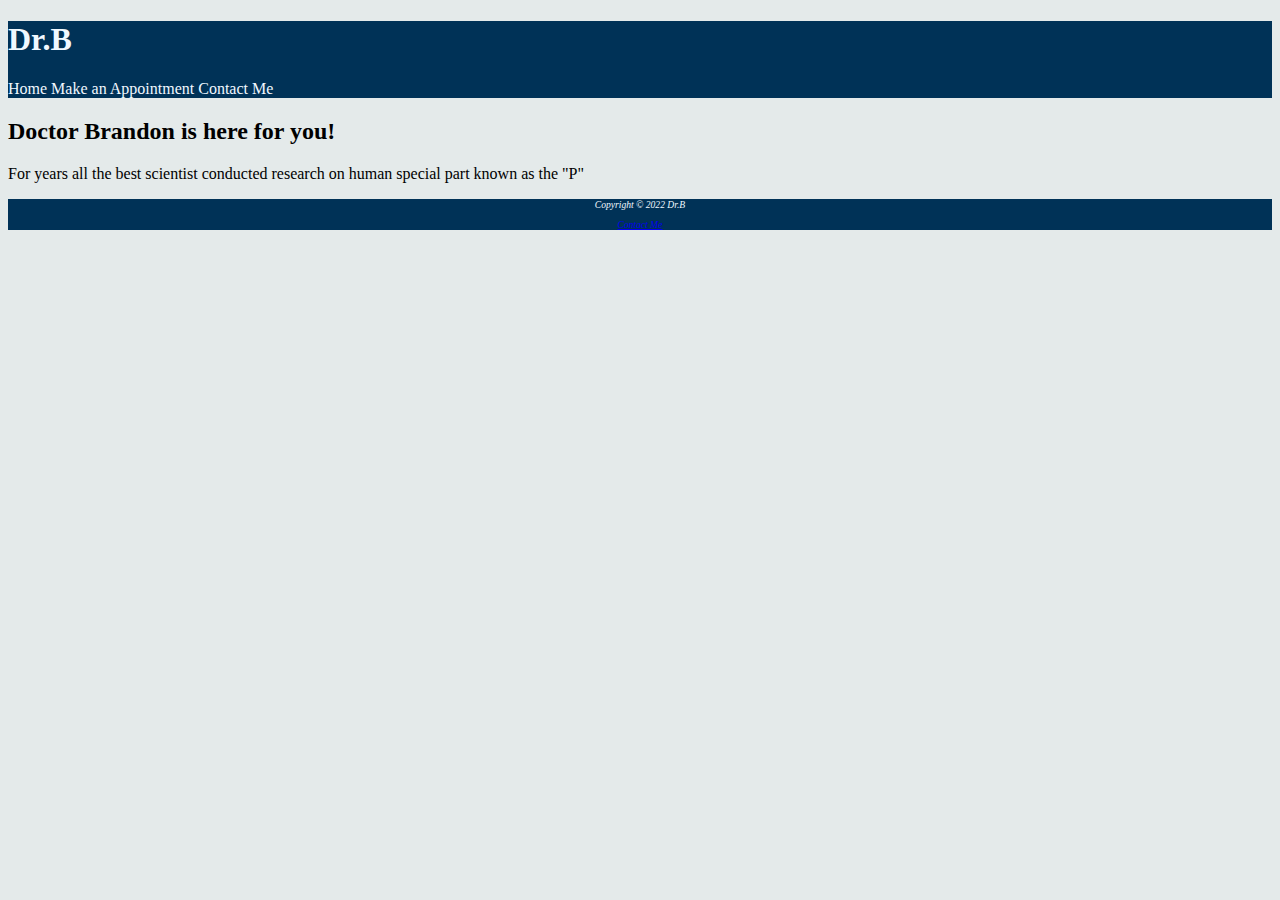
==== index.html @ 9ed76600 "Add files via upload" ====
<!DOCTYPE html>
<html lang="en">
    <head>
        <meta charset="UTF-8">
        <meta http-equiv="X-UA-Compatible" content="IE=edge">
        <meta name="viewport" content="width=device-width, initial-scale=1.0">
        <link rel="stylesheet" href="css\style.css">
        <title>Dr.Brandon Medical Office</title>
    </head>
    <body>

        <header>
            <h1><a href="index.html">Dr.B</h1>
            <nav>
                <a href="index.html">Home</a>
                <a href="html/appointment.html">Make an Appointment</a>
                <a href="html/contact.html">Contact Me</a>
            </nav>
        </header>

        <h2>Doctor Brandon is here for you!</h2>

        <p>
            For years all the best scientist conducted research on human special part
            known as the "P"
        </p>


        <footer>
            <p>Copyright &copy; 2022 Dr.B</p>
            <a href="mailto:bjuarez.fernan@gmail.com">Contact Me</a>
        </footer>
    </body>
</html>
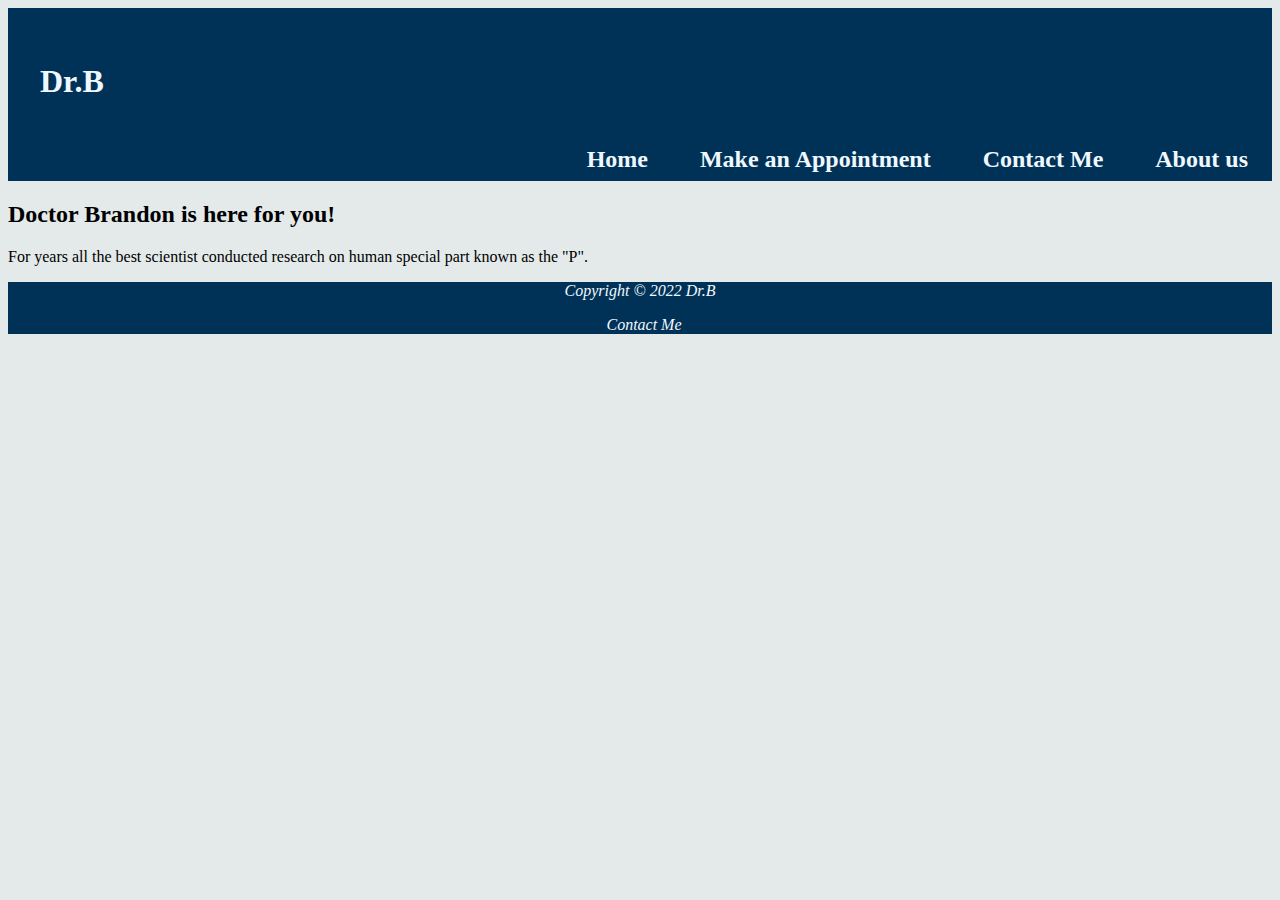
==== commit 246a7884: "Add files via upload" ====
--- a/index.html
+++ b/index.html
@@ -10,21 +10,25 @@
     <body>
 
         <header>
-            <h1><a href="index.html">Dr.B</h1>
-            <nav>
-                <a href="index.html">Home</a>
-                <a href="html/appointment.html">Make an Appointment</a>
-                <a href="html/contact.html">Contact Me</a>
-            </nav>
+            <a href="index.html"><h1>Dr.B</h1></a>
         </header>
+        
+        <nav>
+            <a href="index.html">Home</a>
+            <a href="html/appointment.html">Make an Appointment</a>
+            <a href="html/contact.html">Contact Me</a>
+            <a href="html/aboutus.html">About us</a>
+        </nav>
 
-        <h2>Doctor Brandon is here for you!</h2>
-
-        <p>
-            For years all the best scientist conducted research on human special part
-            known as the "P"
-        </p>
-
+        <main>
+            <h2>Doctor Brandon is here for you!</h2>
+            
+            <p>
+                For years all the best scientist conducted research on human special part
+                known as the "P".
+            </p>
+            <div class="doctorimg"></div>
+        </main>
 
         <footer>
             <p>Copyright &copy; 2022 Dr.B</p>
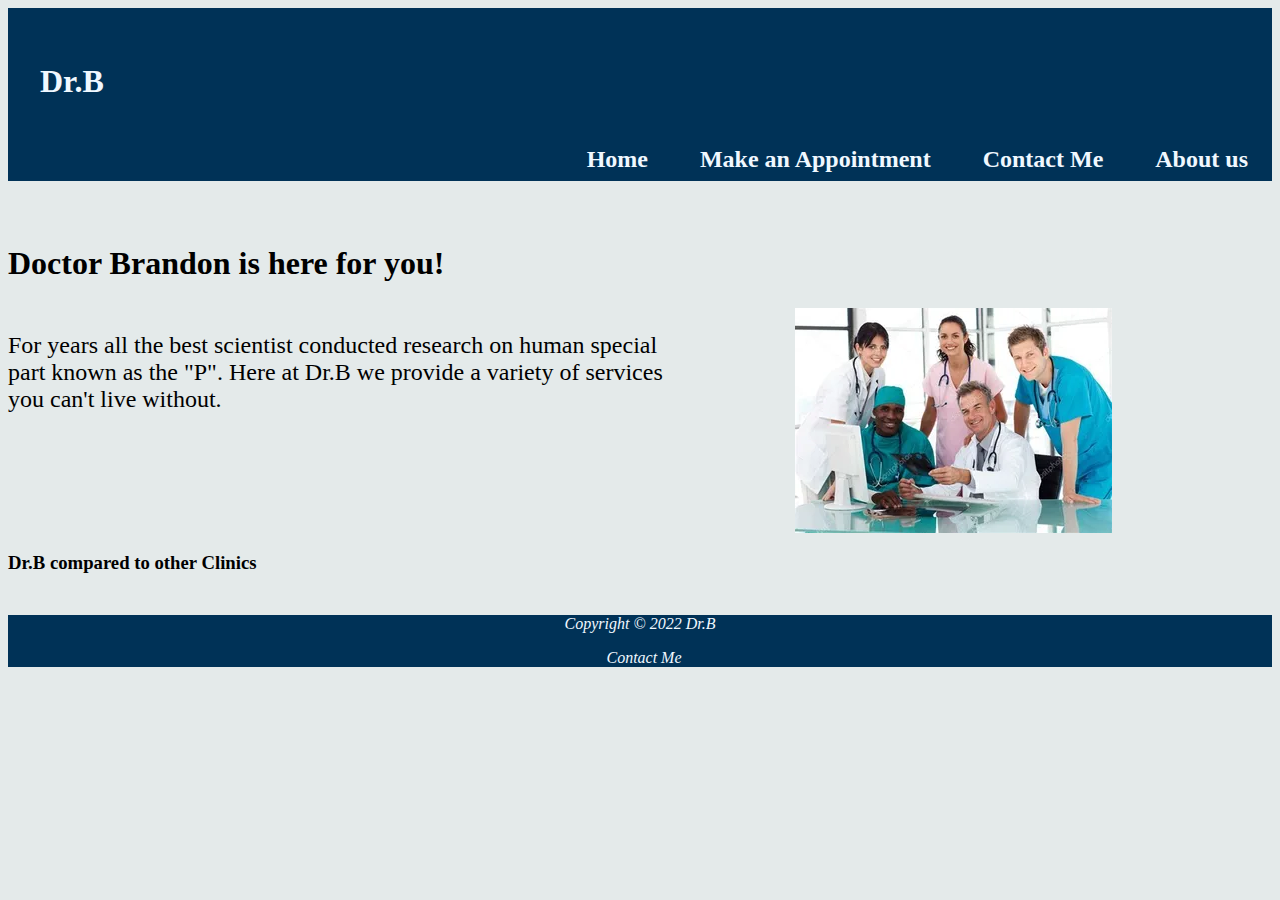
==== commit 93f293de: "Updated" ====
--- a/index.html
+++ b/index.html
@@ -21,14 +21,40 @@
         </nav>
 
         <main>
+
             <h2>Doctor Brandon is here for you!</h2>
-            
+
+            <div class="section">
+                <div>
+                    <p>
+                        For years all the best scientist conducted research on human special part
+                        known as the "P".
+                        Here at Dr.B we provide a variety of services
+                        you can't live without.
+                    </p>
+                </div>
+
+                <img src="/assets/groupPicture.jpg">
+            </div>
+
+        </main>
+
+
+        <div>   <!--List of comparisons against other "establishments"/"clinics"-->
+            <h3>Dr.B compared to other Clinics</h3>
             <p>
-                For years all the best scientist conducted research on human special part
-                known as the "P".
+                
             </p>
-            <div class="doctorimg"></div>
-        </main>
+        
+            <table>
+                <tr>
+                    <th></th>
+                    <th></th>
+                    
+                </tr>
+                
+            </table>
+        </div>
 
         <footer>
             <p>Copyright &copy; 2022 Dr.B</p>
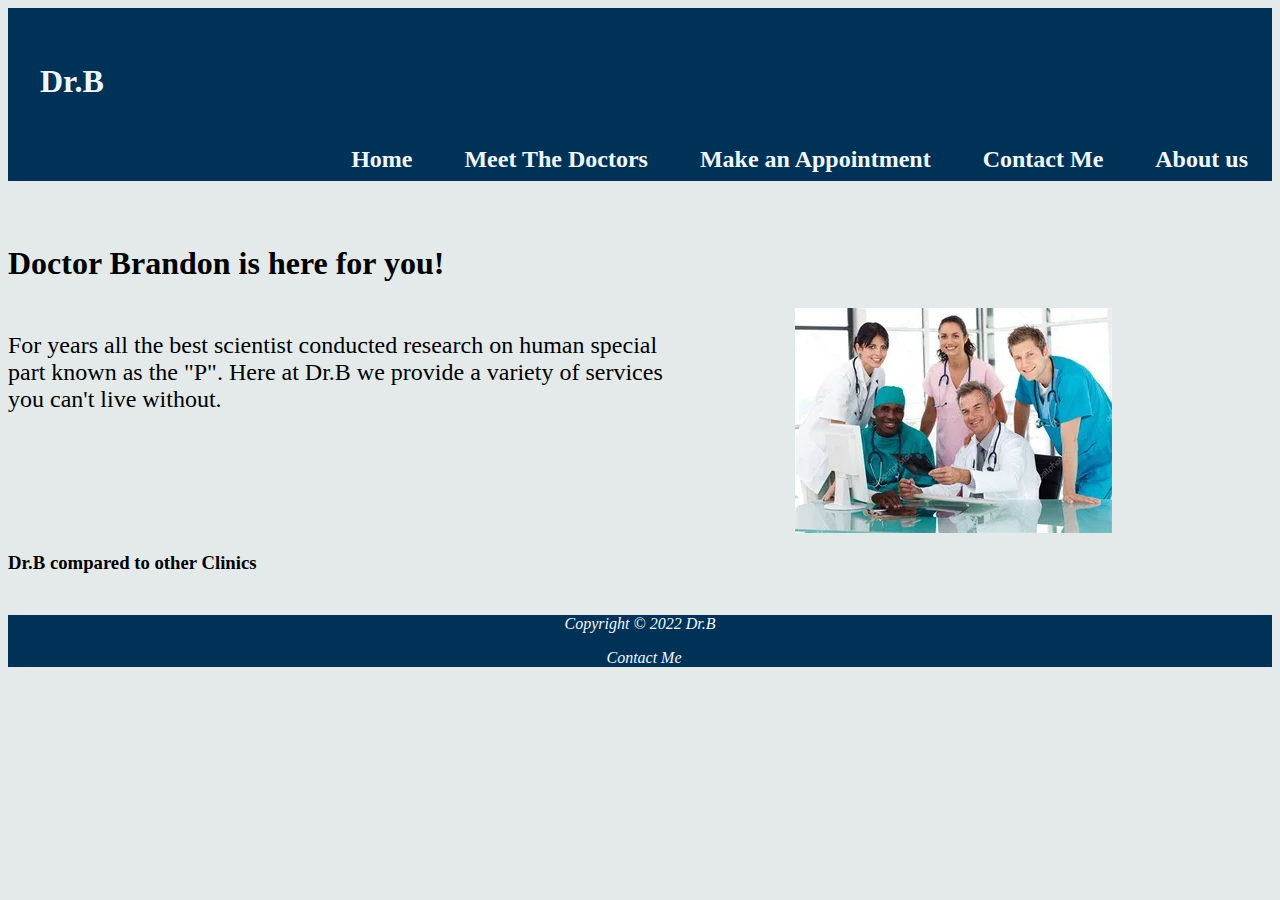
==== commit afb11810: "Addition of nav bar access meetthedocs/html" ====
--- a/index.html
+++ b/index.html
@@ -15,6 +15,7 @@
         
         <nav>
             <a href="index.html">Home</a>
+            <a href="html/meetthedocs.html">Meet The Doctors</a>
             <a href="html/appointment.html">Make an Appointment</a>
             <a href="html/contact.html">Contact Me</a>
             <a href="html/aboutus.html">About us</a>
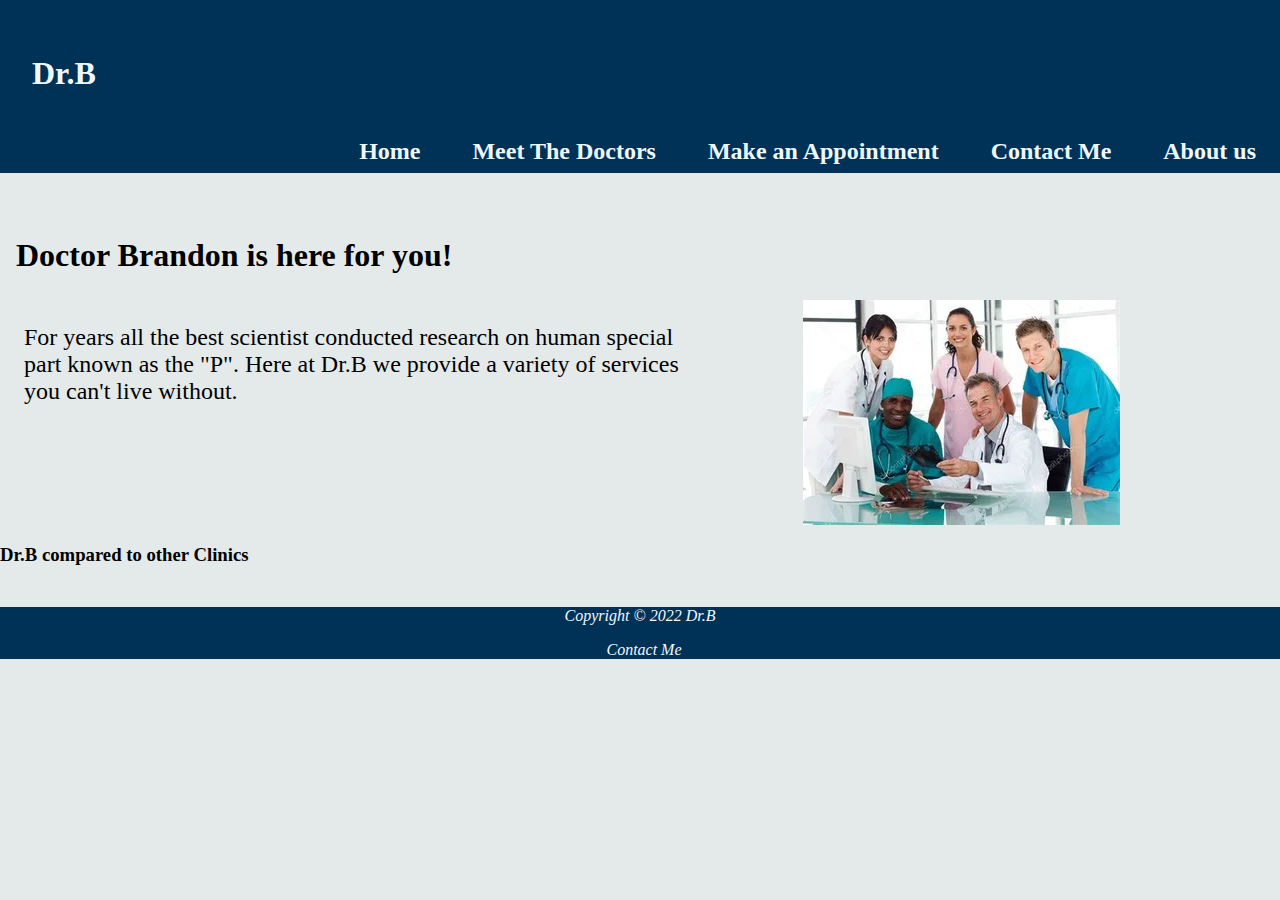
==== commit e6ef1cc6: "Fixed Header issue with horizotal axis" ====
--- a/index.html
+++ b/index.html
@@ -1,3 +1,4 @@
+<!-- type one -->
 <!DOCTYPE html>
 <html lang="en">
     <head>
@@ -62,4 +63,6 @@
             <a href="mailto:bjuarez.fernan@gmail.com">Contact Me</a>
         </footer>
     </body>
-</html>+</html>
+
+
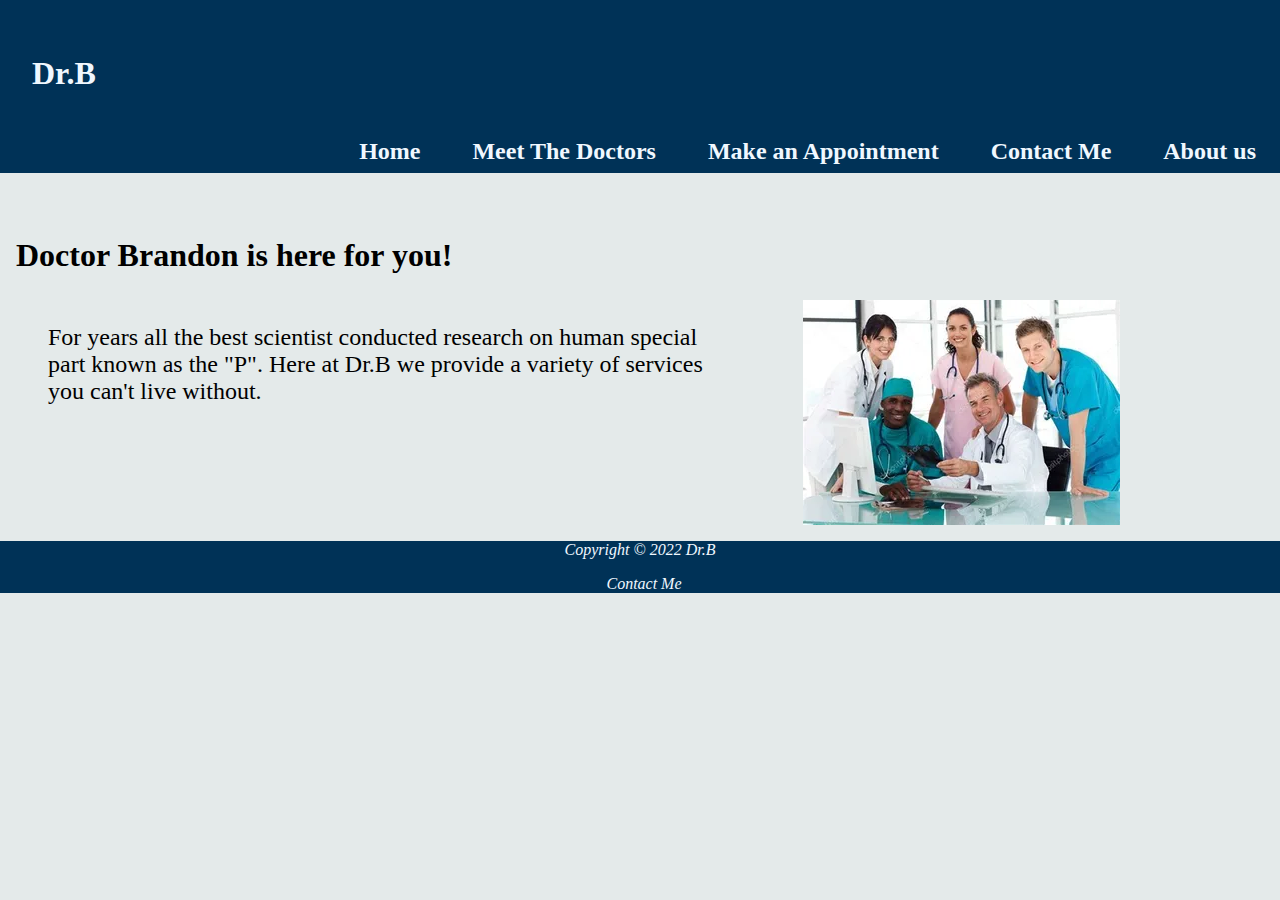
==== commit 0523a934: "Update to the meethedoctor's html" ====
--- a/index.html
+++ b/index.html
@@ -41,23 +41,6 @@
 
         </main>
 
-
-        <div>   <!--List of comparisons against other "establishments"/"clinics"-->
-            <h3>Dr.B compared to other Clinics</h3>
-            <p>
-                
-            </p>
-        
-            <table>
-                <tr>
-                    <th></th>
-                    <th></th>
-                    
-                </tr>
-                
-            </table>
-        </div>
-
         <footer>
             <p>Copyright &copy; 2022 Dr.B</p>
             <a href="mailto:bjuarez.fernan@gmail.com">Contact Me</a>
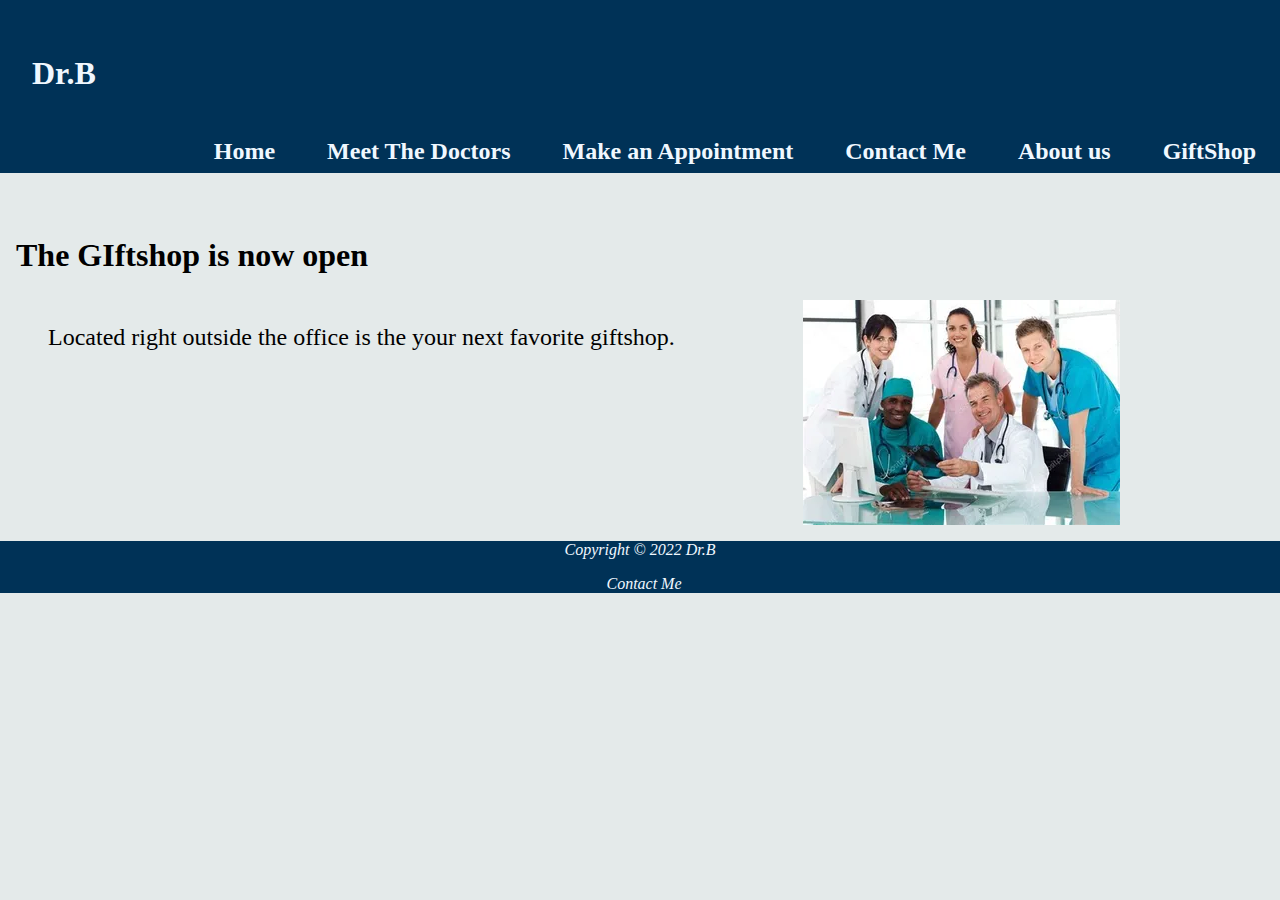
==== commit 1bdaff83: "Addition of giftshop html." ====
--- a/index.html
+++ b/index.html
@@ -20,19 +20,18 @@
             <a href="html/appointment.html">Make an Appointment</a>
             <a href="html/contact.html">Contact Me</a>
             <a href="html/aboutus.html">About us</a>
+            <a href="giftshop/shopcatalogue.html">GiftShop</a>
         </nav>
 
         <main>
 
-            <h2>Doctor Brandon is here for you!</h2>
+            <h2>The GIftshop is now open</h2>
 
             <div class="section">
                 <div>
                     <p>
-                        For years all the best scientist conducted research on human special part
-                        known as the "P".
-                        Here at Dr.B we provide a variety of services
-                        you can't live without.
+                        Located right outside the office is the your
+                        next favorite giftshop.
                     </p>
                 </div>
 
@@ -41,6 +40,10 @@
 
         </main>
 
+
+
+
+        
         <footer>
             <p>Copyright &copy; 2022 Dr.B</p>
             <a href="mailto:bjuarez.fernan@gmail.com">Contact Me</a>
